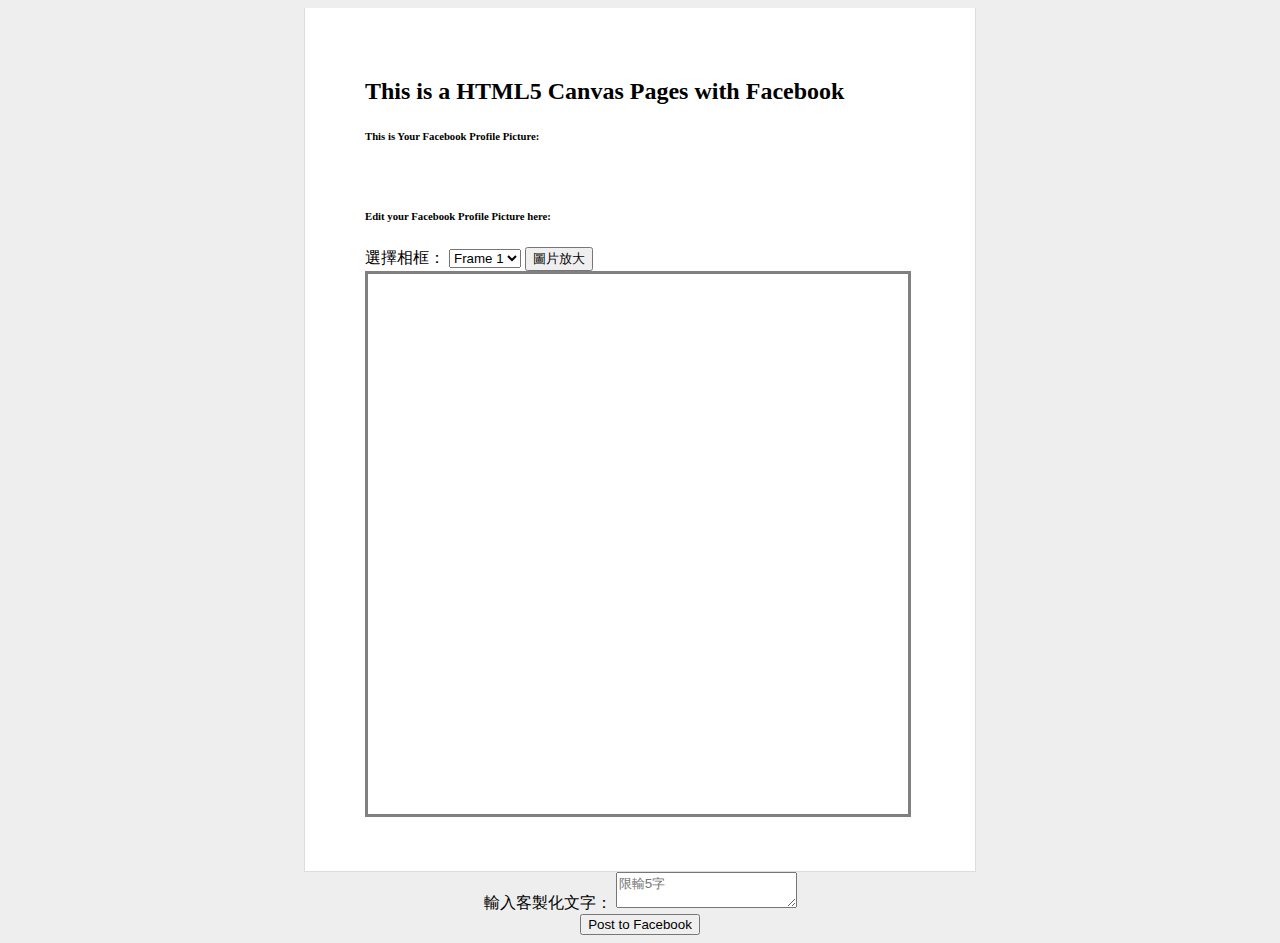
==== index.html @ 0b870aba "add name" ====
<!doctype html>
<html prefix="og:http://ogp.me/ns#" xmlns:og="http://ogp.me/ns#" xmlns:fb="http://www.facebook.com/2008/fbml">

<head>
    <meta charset="utf-8">
    <meta property="og:title" content="fb API" >
    <meta property="og:type" content="website" >
    <meta property="og:url" content="http://shihsan.github.io/wp2014s_hw4/" >
    <meta property="og:image" content="" >

    <title>HTML5 Canvas & facebook</title>
    <meta name="description" content=" ">
    <meta name="viewport" content="width=device-width">
    <link rel="stylesheet" href="css/style.css">

    <script type="text/javascript" src="http://ajax.googleapis.com/ajax/libs/jquery/1.7.2/jquery.min.js"></script>

	<style>
    #canvas {border: 3px solid grey;}
    </style>
</head>

<body>
    <section id="main">
        <h2>This is a HTML5 Canvas Pages with Facebook</h2>
        <h6>This is Your Facebook Profile Picture:</h6>
        <div class="user_name"></div>
        <img id="profile" crossorigin="anonymous"></img>

        <h6>Edit your Facebook Profile Picture here:</h6>
        選擇相框：
        <select id="selectid">
            <option value="frame_1">Frame 1</option>
            <option value="frame_2">Frame 2</option>
            <option value="frame_3">Frame 3</option>
        </select>
        <button onClick="window.fbAsyncInit.larger()">圖片放大</button>
        <canvas width="540" height="540" id="canvas"></canvas>
    </section>
    <div class="inputtext" style="width:600px; margin:0 auto;">
        <label for="inputed">輸入客製化文字：
            <textarea name="inputed" maxlength="5" id="inputed" placeholder="限輸5字"></textarea><!-- 提供使用者輸入文字欄-->
        </label>
        <br>
        <button id="sentimg" onClick="PostImageToFacebook(window.e)">Post to Facebook</button><!-- 傳送按鈕-->
    </div>
    <div class="info"></div><!-- 訊息欄位-->

    

    <script type="text/javascript" src="js/script.js"></script>
</body>

</html>
---- css/style.css ----
/* CSS Document */

/*Parse*/

body {
    background: #eee;
    text-align: center;
    padding: 0 25px;
}

#main {
    width: 550px;
    margin: auto;
    text-align: left;
    background: white;
    padding: 50px 60px;
    border: solid #ddd;
    border-width: 0 1px 1px 1px;
}

#main h1 {
    margin-top: 0;
    font-size: 35px;
	font-family:Constantia, "Lucida Bright", "DejaVu Serif", Georgia, serif;
}



#main .error {
    border: 1px solid red;
    background: #FDEFF0;
    padding: 20px;
}

#main .success {
    margin-top: 25px;
}

#main .success code {
    font-size: 12px;
    color: green;
    line-height: 13px;
}



/*
Colorbox Core Style:
The following CSS is consistent between example themes and should not be altered.
*/
#colorbox, #cboxOverlay, #cboxWrapper{position:absolute; top:0; left:0; z-index:9999; overflow:hidden;}
#cboxWrapper {max-width:none;}
#cboxOverlay{position:fixed; width:100%; height:100%;}
#cboxMiddleLeft, #cboxBottomLeft{clear:left;}
#cboxContent{position:relative;}
#cboxLoadedContent{overflow:auto; -webkit-overflow-scrolling: touch;}
#cboxTitle{margin:0;}
#cboxLoadingOverlay, #cboxLoadingGraphic{position:absolute; top:0; left:0; width:100%; height:100%;}
#cboxPrevious, #cboxNext, #cboxClose, #cboxSlideshow{cursor:pointer;}
.cboxPhoto{float:left; margin:auto; border:0; display:block; max-width:none; -ms-interpolation-mode:bicubic;}
.cboxIframe{width:100%; height:100%; display:block; border:0; padding:0; margin:0;}
#colorbox, #cboxContent, #cboxLoadedContent{box-sizing:content-box; -moz-box-sizing:content-box; -webkit-box-sizing:content-box;}

#cboxOverlay{background:#000;}
#colorbox{outline:0;}
.cboxIframe{background:#fff;}
#cboxLoadedContent{border:5px solid #000; background:#fff;}
/*
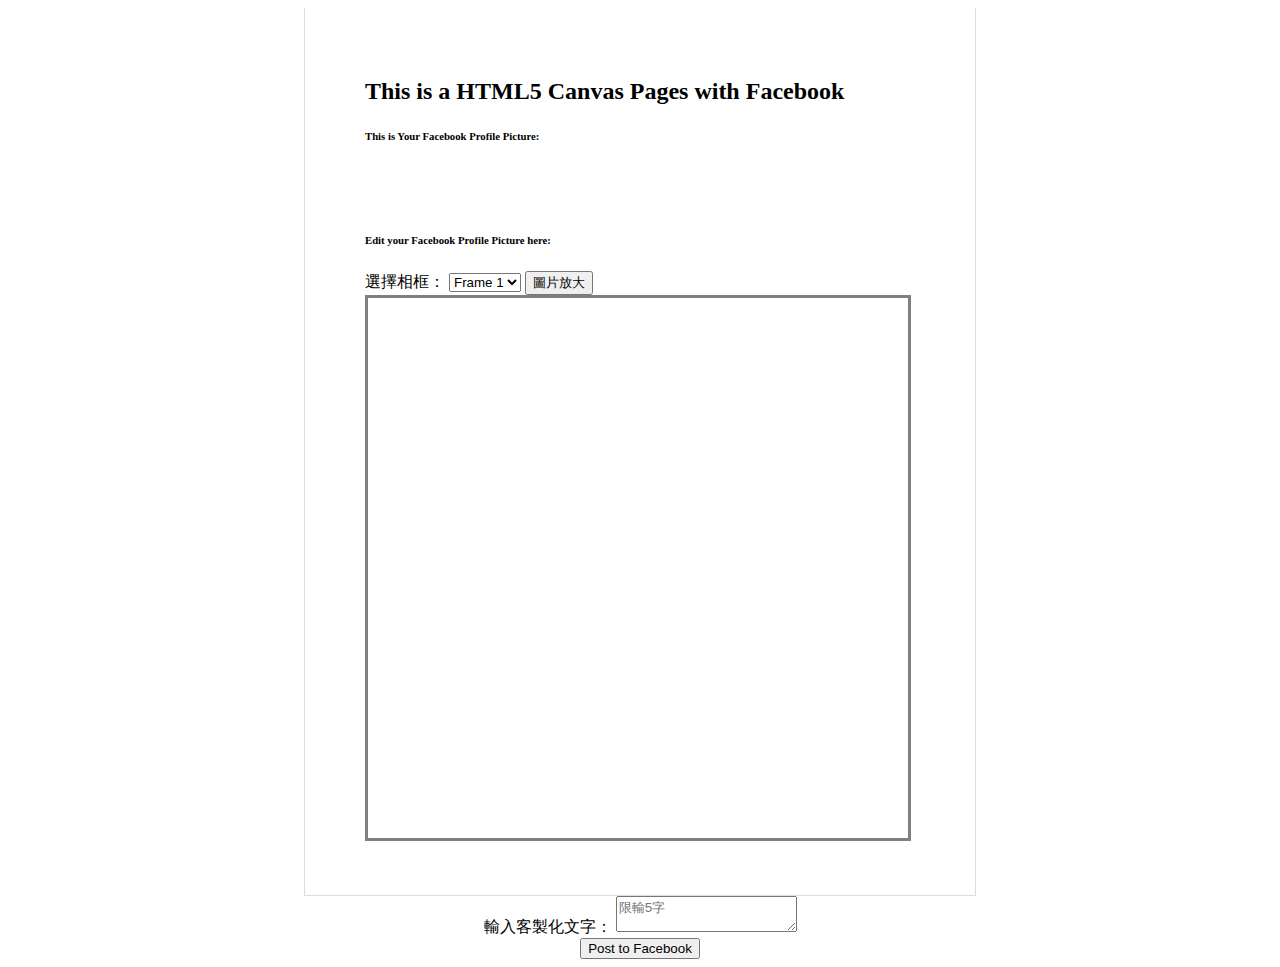
==== commit 2bc09a71: "larger()" ====
--- a/index.html
+++ b/index.html
@@ -34,7 +34,7 @@
             <option value="frame_2">Frame 2</option>
             <option value="frame_3">Frame 3</option>
         </select>
-        <button onClick="window.fbAsyncInit.larger()">圖片放大</button>
+        <button onClick="larger()">圖片放大</button>
         <canvas width="540" height="540" id="canvas"></canvas>
     </section>
     <div class="inputtext" style="width:600px; margin:0 auto;">
--- a/css/style.css
+++ b/css/style.css
@@ -3,7 +3,7 @@
 /*Parse*/
 
 body {
-    background: #eee;
+    background: url(http://subtlepatterns.com/patterns/congruent_pentagon.png);
     text-align: center;
     padding: 0 25px;
 }
@@ -12,7 +12,7 @@
     width: 550px;
     margin: auto;
     text-align: left;
-    background: white;
+    background: url(http://subtlepatterns.com/patterns/photography.png);
     padding: 50px 60px;
     border: solid #ddd;
     border-width: 0 1px 1px 1px;
@@ -42,6 +42,12 @@
     line-height: 13px;
 }
 
+.user_name{
+    font-size: 1.5em;
+    color: blue;
+    line-height: 1em;
+    padding-bottom: 1em;
+}
 
 
 /*
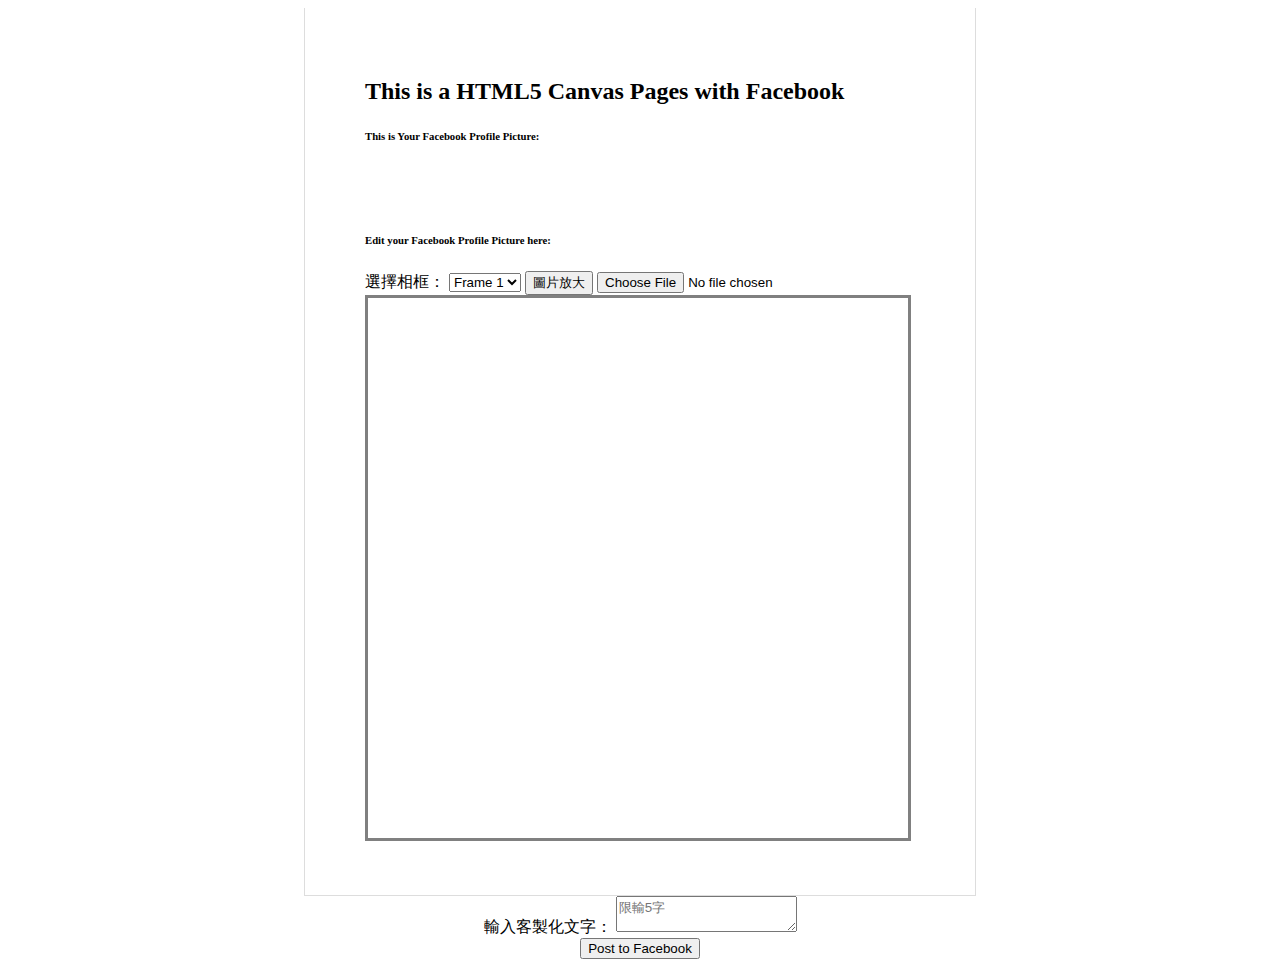
==== commit b7460d82: "upload" ====
--- a/index.html
+++ b/index.html
@@ -34,7 +34,8 @@
             <option value="frame_2">Frame 2</option>
             <option value="frame_3">Frame 3</option>
         </select>
-        <button onClick="larger()">圖片放大</button>
+        <button id="large" onClick="larger()">圖片放大</button>
+        <input type="file" id="upload" size="20" />
         <canvas width="540" height="540" id="canvas"></canvas>
     </section>
     <div class="inputtext" style="width:600px; margin:0 auto;">
--- a/css/style.css
+++ b/css/style.css
@@ -49,6 +49,11 @@
     padding-bottom: 1em;
 }
 
+#textarea{
+    padding-top: 1.5em;
+    padding-bottom: 1em;
+}
+
 
 /*
 Colorbox Core Style:
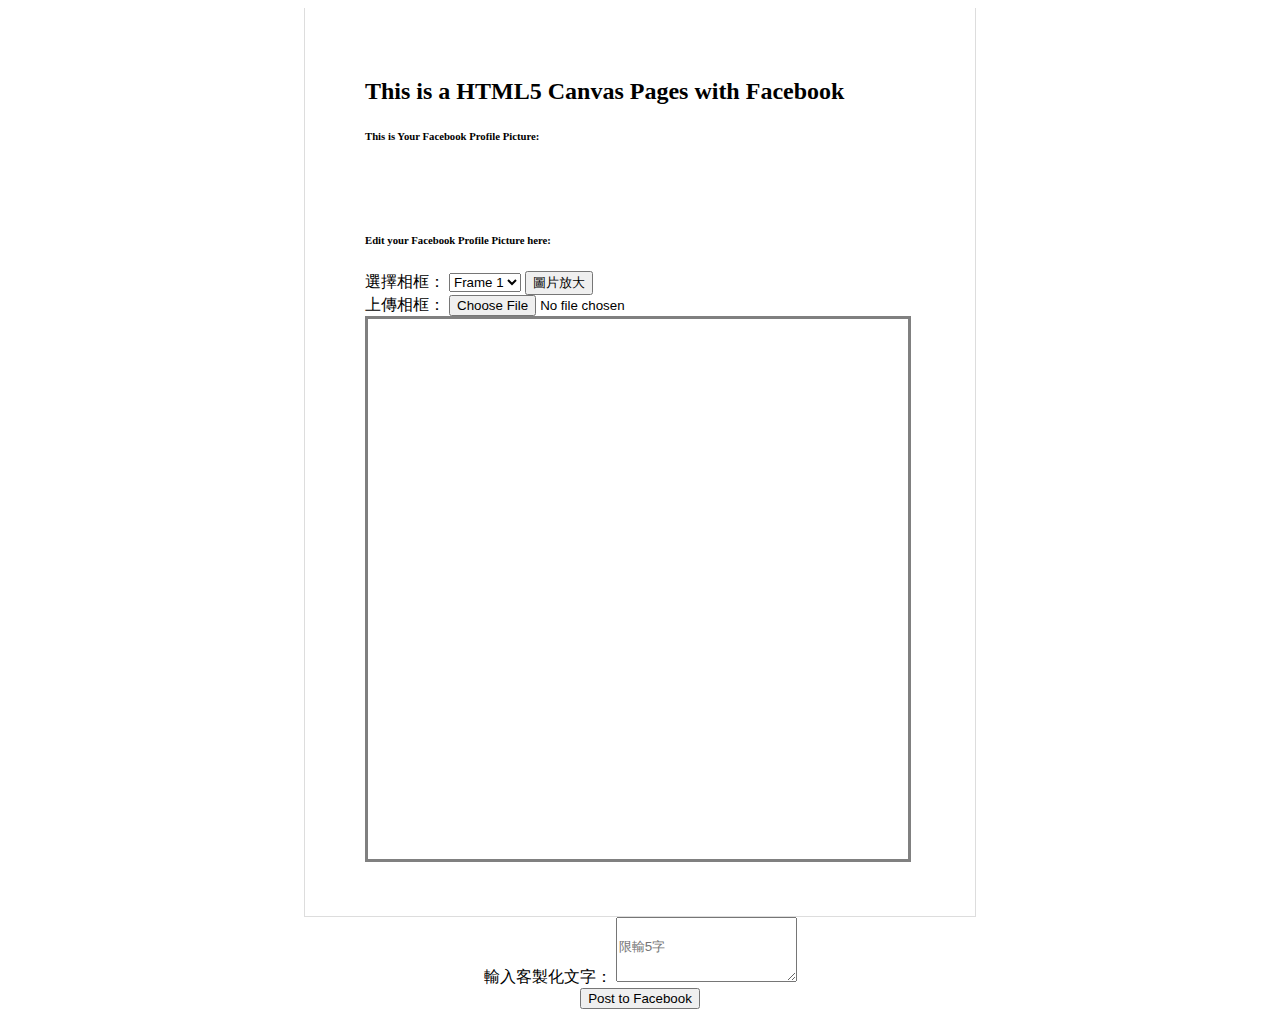
==== commit f3d780e6: "upload" ====
--- a/index.html
+++ b/index.html
@@ -35,7 +35,8 @@
             <option value="frame_3">Frame 3</option>
         </select>
         <button id="large" onClick="larger()">圖片放大</button>
-        <input type="file" id="upload" size="20" />
+        <br>上傳相框：
+        <input type="file" id="upload" size="20" onchange="uploadimg(this.files)"/>
         <canvas width="540" height="540" id="canvas"></canvas>
     </section>
     <div class="inputtext" style="width:600px; margin:0 auto;">
--- a/css/style.css
+++ b/css/style.css
@@ -49,7 +49,7 @@
     padding-bottom: 1em;
 }
 
-#textarea{
+textarea{
     padding-top: 1.5em;
     padding-bottom: 1em;
 }
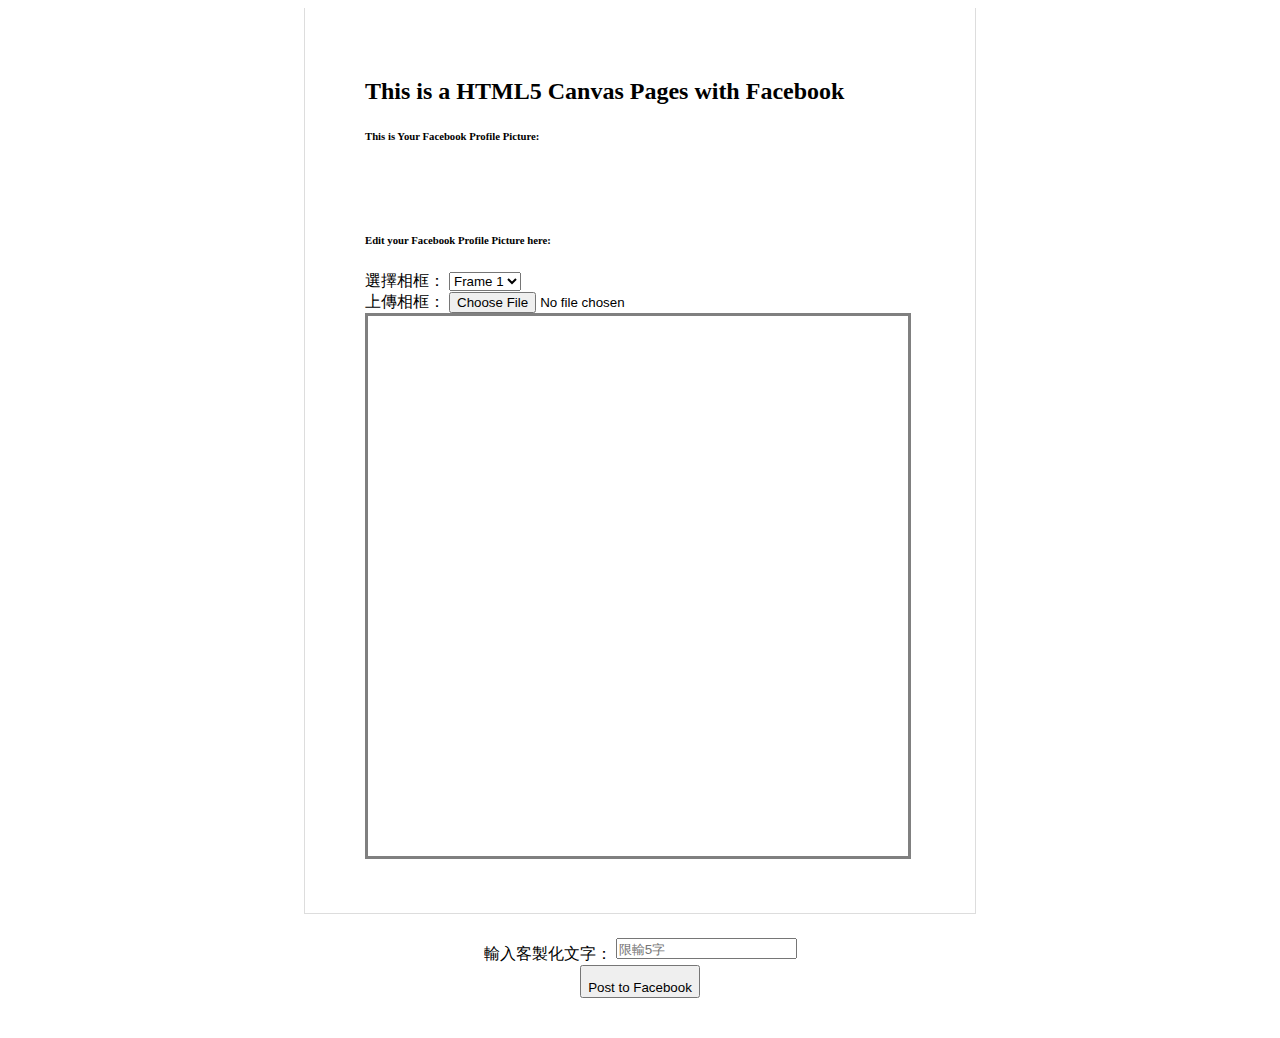
==== commit dab3a46b: "css" ====
--- a/index.html
+++ b/index.html
@@ -29,19 +29,19 @@
 
         <h6>Edit your Facebook Profile Picture here:</h6>
         選擇相框：
-        <select id="selectid">
+        <select id="selectid" onchange="change_select()">
             <option value="frame_1">Frame 1</option>
             <option value="frame_2">Frame 2</option>
             <option value="frame_3">Frame 3</option>
         </select>
-        <button id="large" onClick="larger()">圖片放大</button>
+        <!--button id="large" onClick="larger()">圖片放大</button-->
         <br>上傳相框：
         <input type="file" id="upload" size="20" onchange="uploadimg(this.files)"/>
         <canvas width="540" height="540" id="canvas"></canvas>
     </section>
     <div class="inputtext" style="width:600px; margin:0 auto;">
         <label for="inputed">輸入客製化文字：
-            <textarea name="inputed" maxlength="5" id="inputed" placeholder="限輸5字"></textarea><!-- 提供使用者輸入文字欄-->
+            <textarea name="inputed" maxlength="5" rows="1" id="inputed" placeholder="限輸5字"></textarea><!-- 提供使用者輸入文字欄-->
         </label>
         <br>
         <button id="sentimg" onClick="PostImageToFacebook(window.e)">Post to Facebook</button><!-- 傳送按鈕-->
--- a/css/style.css
+++ b/css/style.css
@@ -49,11 +49,18 @@
     padding-bottom: 1em;
 }
 
-textarea{
+.inputtext{
     padding-top: 1.5em;
-    padding-bottom: 1em;
+    padding-bottom: 2em;
 }
 
+textarea {
+  resize : none;
+}
+
+ #sentimg{
+    padding-top: 1em;
+ }
 
 /*
 Colorbox Core Style:
